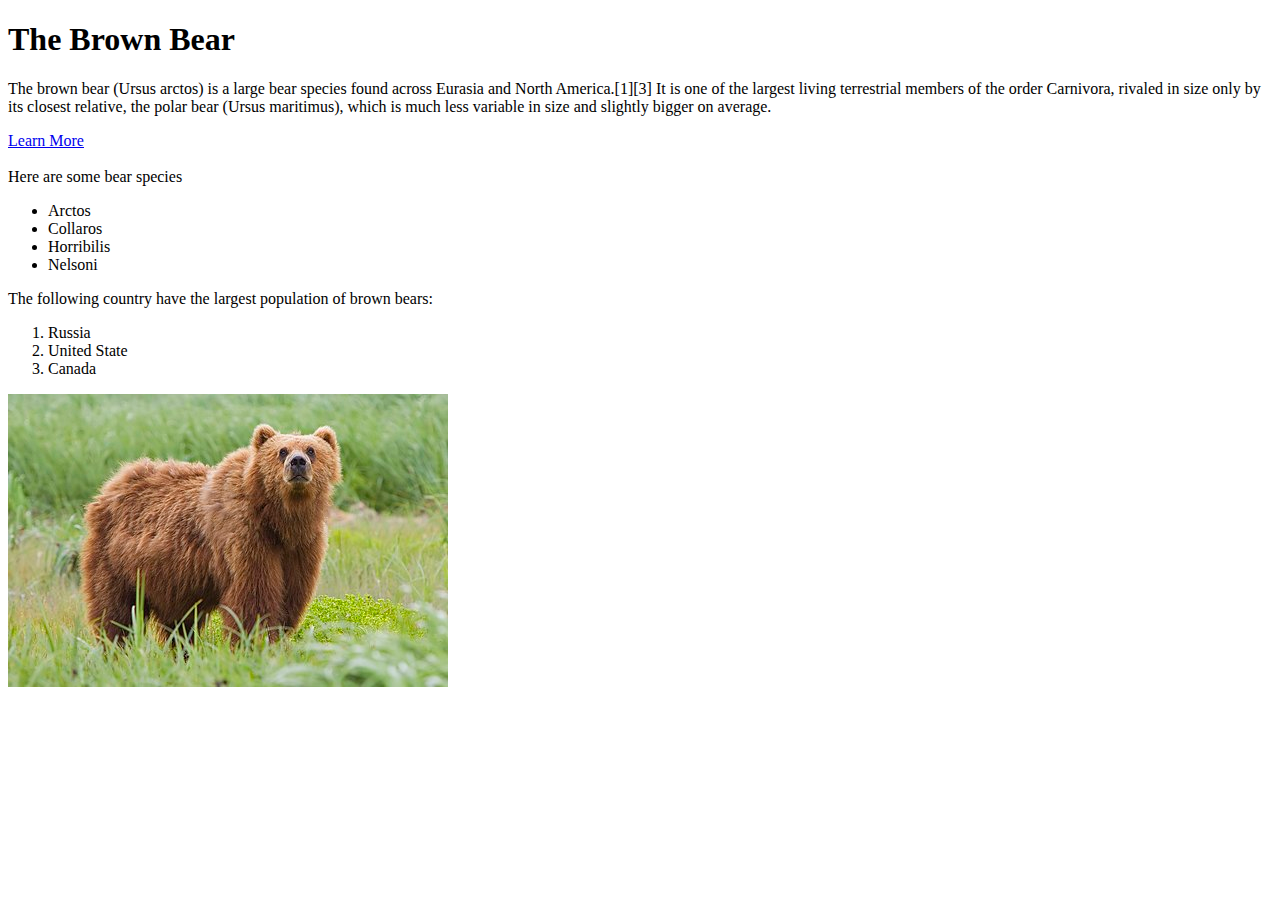
==== Lab/Lab1/Wiki-Page.html @ 54e6f057 "solve lab one part one" ====
<!DOCTYPE html>
<html lang="en">
<head>
    <meta charset="UTF-8">
    <meta name="viewport" content="width=device-width, initial-scale=1.0">
    <title>The Bear</title>
</head>
<body>
    <h1>The Brown Bear</h1>
    <p>The brown bear (Ursus arctos) is a large bear species found across Eurasia and North America.[1][3] It is one of the largest living terrestrial members of the order Carnivora, rivaled in size only by its closest relative, the polar bear (Ursus maritimus), which is much less variable in size and slightly bigger on average.</p>
    <a href="https://en.wikipedia.org/wiki/Brown_bear">Learn More</a>
    <br/>
    <br/>
    Here are some bear species
    <ul>
        <li>Arctos</li>
        <li>Collaros</li>
        <li>Horribilis</li>
        <li>Nelsoni</li>
    </ul>
    The following country have the largest population of brown bears: 
    <ol>
        <li>Russia</li>
        <li>United State</li>
        <li>Canada</li>
    </ol>
    <img src="brownbear.jpg" alt="Brown Bear">
</body>
</html>
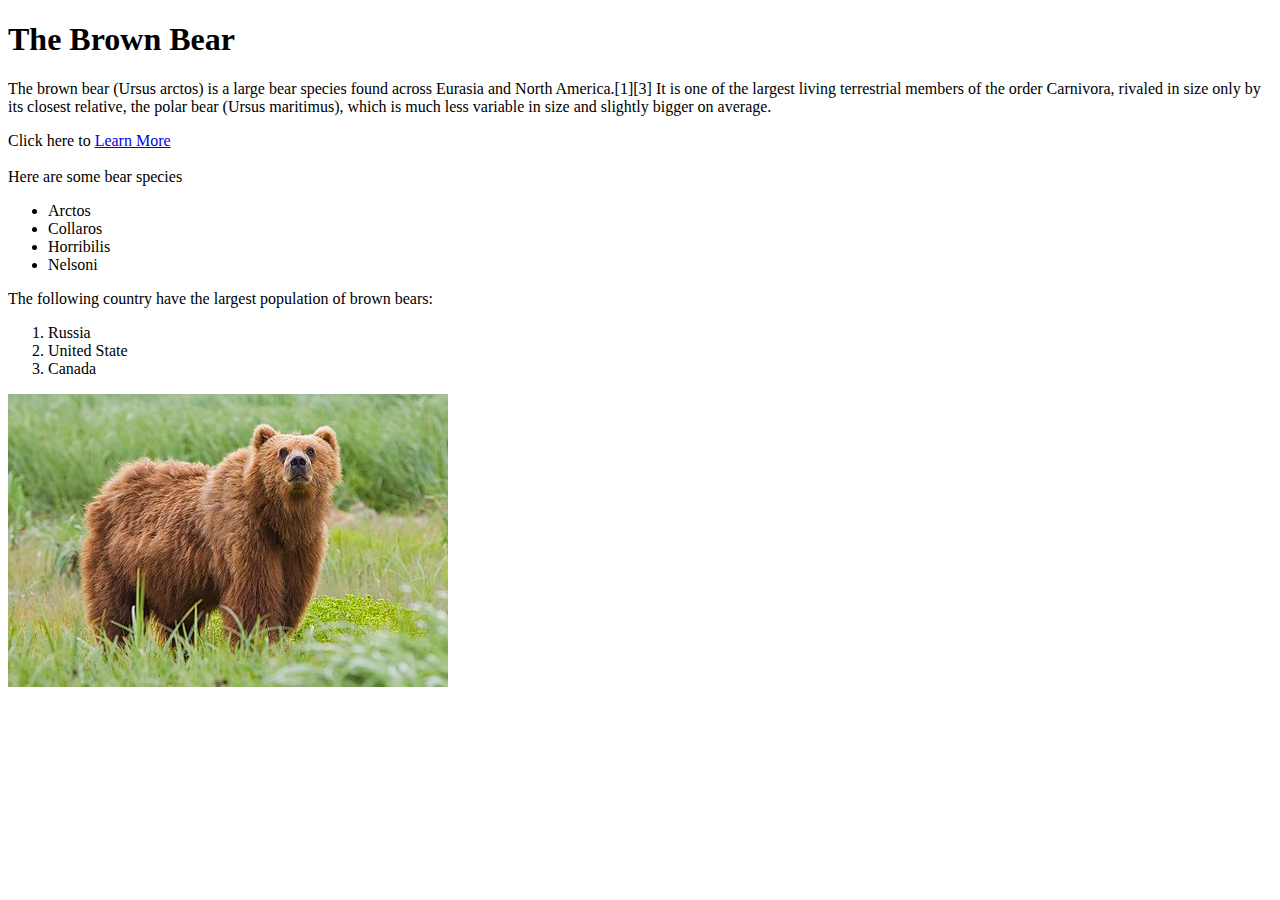
==== commit 4b4a618e: "add text before a tage" ====
--- a/Lab/Lab1/Wiki-Page.html
+++ b/Lab/Lab1/Wiki-Page.html
@@ -6,9 +6,15 @@
     <title>The Bear</title>
 </head>
 <body>
+    <!--
+        Three commit:
+        1- add text before the a tage "Click here to ... "
+        2- add second image
+        3- change the website in a tage to wikipedia
+    -->
     <h1>The Brown Bear</h1>
     <p>The brown bear (Ursus arctos) is a large bear species found across Eurasia and North America.[1][3] It is one of the largest living terrestrial members of the order Carnivora, rivaled in size only by its closest relative, the polar bear (Ursus maritimus), which is much less variable in size and slightly bigger on average.</p>
-    <a href="https://en.wikipedia.org/wiki/Brown_bear">Learn More</a>
+    Click here to <a href="https://en.wikipedia.org/wiki/Brown_bear">Learn More</a>
     <br/>
     <br/>
     Here are some bear species
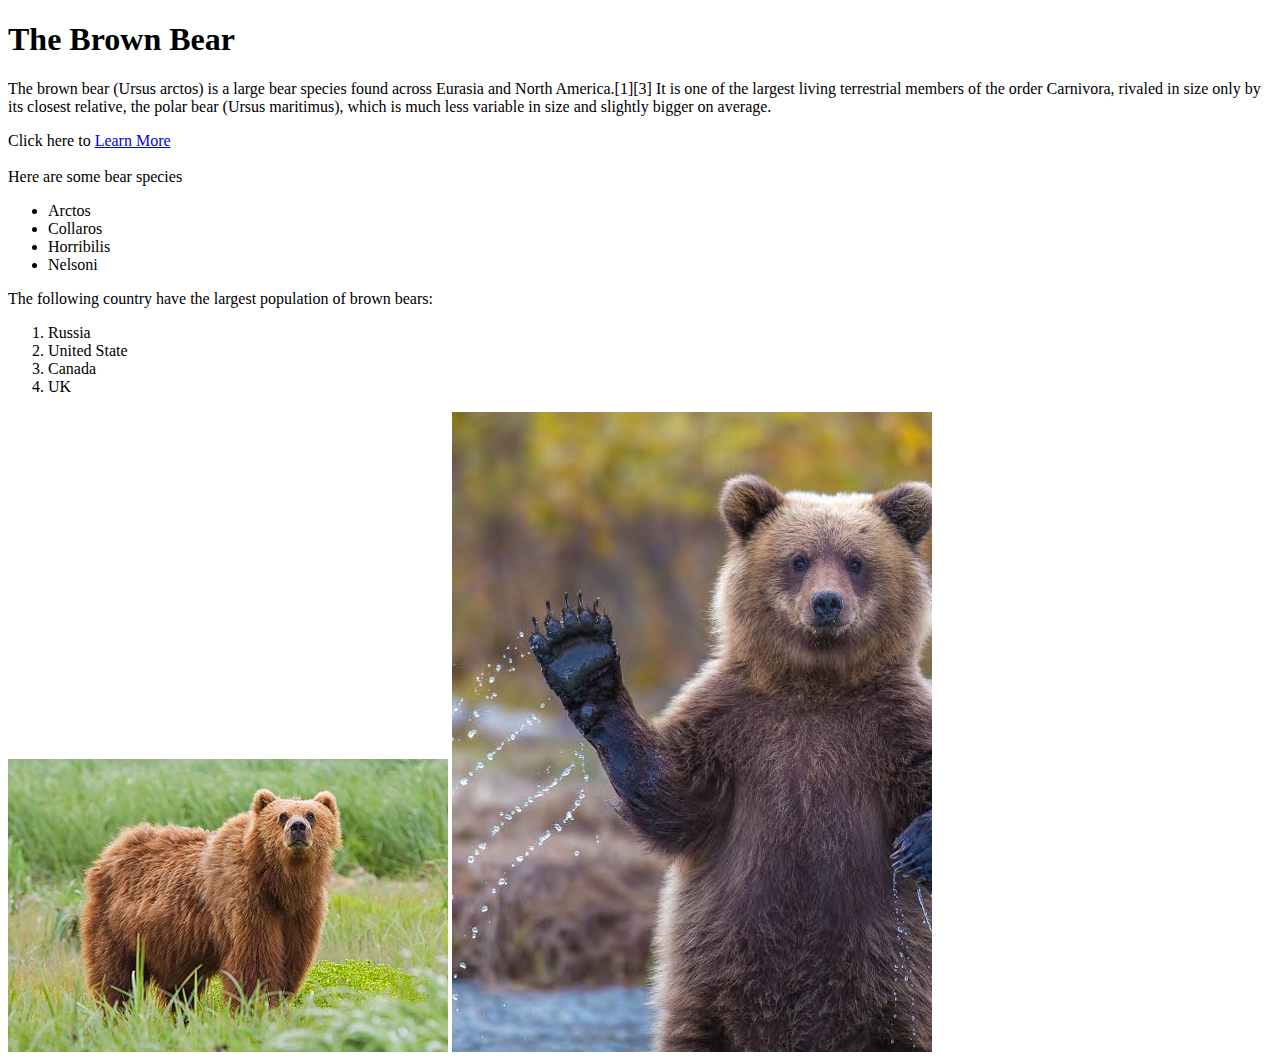
==== commit 06779591: "add new item in the list of country" ====
--- a/Lab/Lab1/Wiki-Page.html
+++ b/Lab/Lab1/Wiki-Page.html
@@ -6,12 +6,6 @@
     <title>The Bear</title>
 </head>
 <body>
-    <!--
-        Three commit:
-        1- add text before the a tage "Click here to ... "
-        2- add second image
-        3- change the website in a tage to wikipedia
-    -->
     <h1>The Brown Bear</h1>
     <p>The brown bear (Ursus arctos) is a large bear species found across Eurasia and North America.[1][3] It is one of the largest living terrestrial members of the order Carnivora, rivaled in size only by its closest relative, the polar bear (Ursus maritimus), which is much less variable in size and slightly bigger on average.</p>
     Click here to <a href="https://en.wikipedia.org/wiki/Brown_bear">Learn More</a>
@@ -29,7 +23,9 @@
         <li>Russia</li>
         <li>United State</li>
         <li>Canada</li>
+        <li>UK</li>
     </ol>
     <img src="brownbear.jpg" alt="Brown Bear">
+    <img src="brownbear2.jpg" alt="Brown Bear">
 </body>
 </html>